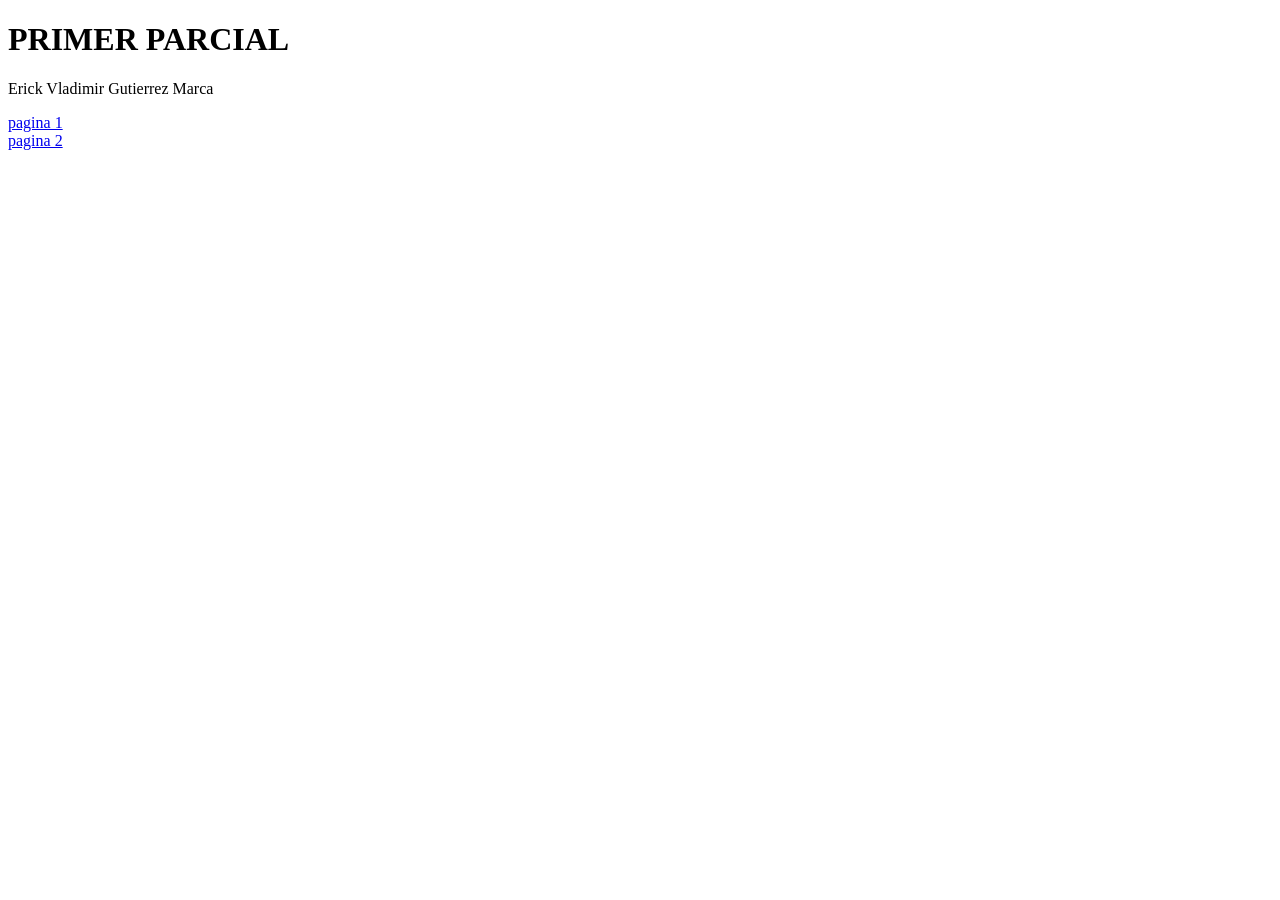
==== label-vlady/index.html @ b0e003ed "subiendo mi parte vlady" ====
<!DOCTYPE html>
<html lang="en">
<head>
    <meta charset="UTF-8">
    <meta name="viewport" content="width=device-width, initial-scale=1.0">
    <title>PRIMER PARCIAL</title>
</head>
<body>
    <h1>PRIMER PARCIAL</h1>
    <p>Erick Vladimir Gutierrez Marca</p>
    <a href="tranferencia.html">pagina 1</a><br>
    <a href="grupos.contables.html">pagina 2</a>
    
</body>
</html>
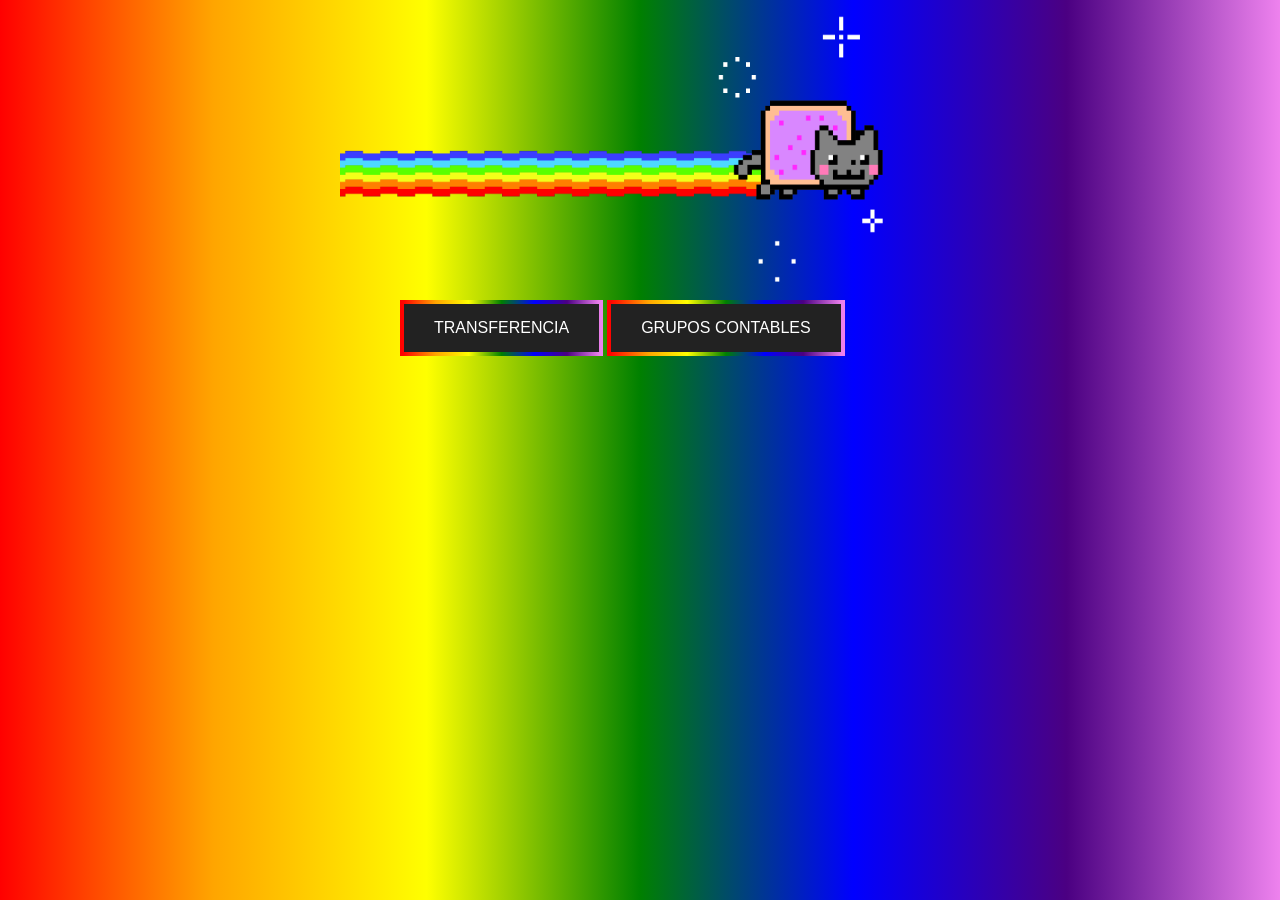
==== commit 2491b66a: "subiendo estilos para el index" ====
--- a/label-vlady/index.html
+++ b/label-vlady/index.html
@@ -3,13 +3,15 @@
 <head>
     <meta charset="UTF-8">
     <meta name="viewport" content="width=device-width, initial-scale=1.0">
-    <title>PRIMER PARCIAL</title>
+    <title>Document</title>
+    <link rel="stylesheet" href="style.css">
 </head>
 <body>
-    <h1>PRIMER PARCIAL</h1>
-    <p>Erick Vladimir Gutierrez Marca</p>
-    <a href="tranferencia.html">pagina 1</a><br>
-    <a href="grupos.contables.html">pagina 2</a>
+    <img src="nyan-cat.gif" alt="">
+        <div class="btn-0">
+        <a href="tranferencia.html"><button class="btn">TRANSFERENCIA</button></a>
+        <a href="grupos.contables.html"><button class="btn">GRUPOS CONTABLES</button></a>
+    </div>
     
 </body>
 </html>
--- a/label-vlady/style.css
+++ b/label-vlady/style.css
@@ -0,0 +1,34 @@
+*{
+    margin: 0;
+    padding: 0;
+}
+body{
+    display: grid;
+    grid-template-columns: 1;
+    justify-content: center;
+    background: linear-gradient(90deg, red, orange, yellow, green, blue, indigo, violet);
+    height: 100px;
+
+
+
+}
+img{
+    width: 600px;
+    height: 300px;
+}
+
+.btn-0{
+    margin: 0 0 0 10%;
+}
+
+
+.btn{
+    padding: 15px 30px;
+    font-size: 16px;
+    background-color: #222;
+    color: white;
+    border: 4px solid;
+    border-image: linear-gradient(to right, red, orange, yellow, green, blue, indigo, violet) 1;
+    border-radius: 5px;
+    cursor: pointer;
+}
